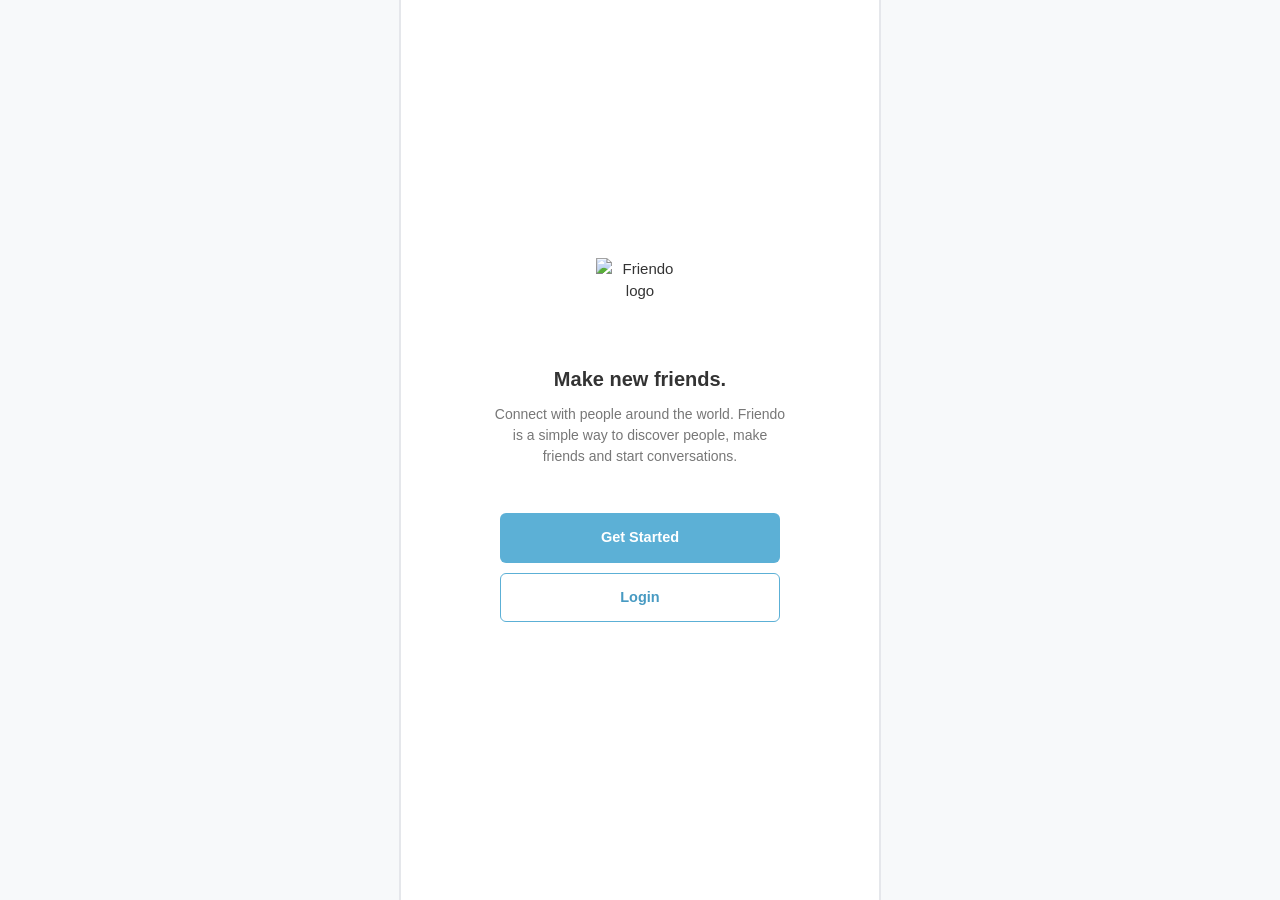
==== index.html @ 17371a10 "Add files via upload" ====
<!DOCTYPE html>
<html lang="en">
<head>
<meta charset="UTF-8">
<meta name="viewport" content="width=device-width, initial-scale=1.0">
<title>Friendo — Make new friends</title>
<link rel="stylesheet" href="style.css">
</head>
<body data-page="welcome">
<div class="app">
  <div class="welcome-wrap">
    <img class="logo" src="assets/logo.png" alt="Friendo logo">
    <h1>Make new friends.</h1>
    <p>Connect with people around the world. Friendo is a simple way to discover people, make friends and start conversations.</p>
    <div class="btn-row">
      <a class="btn btn-primary" href="terms.html">Get Started</a>
      <a class="btn btn-secondary" href="people.html">Login</a>
    </div>
  </div>
</div>
<script src="script.js"></script>
</body>
</html>
---- style.css ----
/* ===========================================================
   FRIENDO — shared stylesheet
   Simple, clean, Fapp-style UX. No animation, no gradients.
   =========================================================== */

:root {
  --primary: #5CB0D6;
  --primary-dark: #479ac2;
  --bg: #FFFFFF;
  --bg-soft: #F7F9FA;
  --border: #E5E7EB;
  --text: #333333;
  --text-soft: #777777;
  --danger: #E25555;
  --success: #4CAF50;
  --radius-sm: 6px;
  --radius-md: 10px;
  --max-width: 480px;
  --nav-height: 56px;
  --bottom-nav-height: 62px;
}

* { box-sizing: border-box; }

html, body {
  margin: 0;
  padding: 0;
  background: var(--bg-soft);
  color: var(--text);
  font-family: -apple-system, BlinkMacSystemFont, "Segoe UI", Roboto, Helvetica, Arial, sans-serif;
  font-size: 15px;
  line-height: 1.5;
}

a { color: inherit; text-decoration: none; }

img { max-width: 100%; display: block; }

button, input, select, textarea { font-family: inherit; font-size: inherit; }

/* ---------- App shell ---------- */

.app {
  max-width: var(--max-width);
  margin: 0 auto;
  min-height: 100vh;
  background: var(--bg);
  border-left: 1px solid var(--border);
  border-right: 1px solid var(--border);
  display: flex;
  flex-direction: column;
}

.page-content {
  flex: 1;
  padding: 20px 18px calc(var(--bottom-nav-height) + 20px) 18px;
}

.app.has-desktop-nav .page-content {
  padding-bottom: 24px;
}

/* ---------- Top navbar (desktop) ---------- */

.topnav {
  display: none;
  align-items: center;
  justify-content: space-between;
  height: var(--nav-height);
  padding: 0 18px;
  background: var(--bg);
  border-bottom: 1px solid var(--border);
  position: sticky;
  top: 0;
  z-index: 20;
}

.topnav .brand { display: flex; align-items: center; gap: 8px; }
.topnav .brand img { width: 26px; height: 26px; }
.topnav .brand span { font-weight: 700; font-size: 16px; color: var(--primary-dark); }

.topnav-links { display: flex; align-items: center; gap: 22px; }
.topnav-links a { color: var(--text-soft); font-size: 14px; padding: 6px 2px; border-bottom: 2px solid transparent; }
.topnav-links a.active { color: var(--primary-dark); border-bottom: 2px solid var(--primary); }

.topnav-right { display: flex; align-items: center; gap: 14px; }
.topnav-right a.support { color: var(--text-soft); font-size: 14px; }

/* ---------- Simple mobile top bar ---------- */

.mobile-topbar {
  display: flex;
  align-items: center;
  justify-content: space-between;
  height: var(--nav-height);
  padding: 0 16px;
  background: var(--bg);
  border-bottom: 1px solid var(--border);
  position: sticky;
  top: 0;
  z-index: 20;
}
.mobile-topbar .brand { display: flex; align-items: center; gap: 8px; }
.mobile-topbar .brand img { width: 24px; height: 24px; }
.mobile-topbar .brand span { font-weight: 700; font-size: 15px; color: var(--primary-dark); }
.mobile-topbar .back { color: var(--text-soft); font-size: 14px; }

/* ---------- Bottom navigation (mobile) ---------- */

.bottomnav {
  position: fixed;
  bottom: 0;
  left: 50%;
  transform: translateX(-50%);
  width: 100%;
  max-width: var(--max-width);
  height: var(--bottom-nav-height);
  background: var(--bg);
  border-top: 1px solid var(--border);
  display: flex;
  z-index: 30;
}
.bottomnav a {
  flex: 1;
  display: flex;
  flex-direction: column;
  align-items: center;
  justify-content: center;
  gap: 3px;
  font-size: 11px;
  color: var(--text-soft);
}
.bottomnav a .icon { font-size: 18px; line-height: 1; }
.bottomnav a.active { color: var(--primary); }

/* ---------- Typography helpers ---------- */

h1.page-title { font-size: 19px; margin: 4px 0 16px 0; color: var(--text); }
h2.section-title { font-size: 14px; color: var(--text-soft); margin: 22px 0 8px 0; }
p.muted { color: var(--text-soft); font-size: 13.5px; }

/* ---------- Rows (Fapp style) ---------- */

.row-list { border: 1px solid var(--border); border-radius: var(--radius-md); overflow: hidden; background: var(--bg); }
.row {
  display: flex;
  align-items: center;
  justify-content: space-between;
  padding: 13px 14px;
  border-bottom: 1px solid var(--border);
  background: var(--bg);
}
.row:last-child { border-bottom: none; }
.row .row-label { color: var(--text); font-size: 14.5px; }
.row .row-value { color: var(--text-soft); font-size: 14px; display: flex; align-items: center; gap: 6px; }
a.row, button.row { width: 100%; text-align: left; border: none; cursor: pointer; }
.row.clickable { cursor: pointer; }
.row.danger .row-label { color: var(--danger); }

/* ---------- Buttons ---------- */

.btn {
  display: inline-flex;
  align-items: center;
  justify-content: center;
  width: 100%;
  padding: 13px 16px;
  border-radius: var(--radius-sm);
  border: 1px solid transparent;
  font-size: 14.5px;
  font-weight: 600;
  cursor: pointer;
}
.btn-primary { background: var(--primary); color: #fff; }
.btn-primary:disabled { background: #BFE0EE; color: #fff; cursor: not-allowed; }
.btn-secondary { background: #fff; color: var(--primary-dark); border: 1px solid var(--primary); }
.btn-outline { background: #fff; color: var(--text-soft); border: 1px solid var(--border); }
.btn-danger { background: #fff; color: var(--danger); border: 1px solid var(--danger); }
.btn-sm { padding: 8px 12px; font-size: 13px; width: auto; }

.btn-row { display: flex; gap: 10px; margin-top: 16px; }
.btn-row .btn { flex: 1; }

/* ---------- Forms ---------- */

.field { margin-bottom: 14px; }
.field label { display: block; font-size: 13px; color: var(--text-soft); margin-bottom: 6px; }
.field input[type="text"],
.field input[type="email"],
.field textarea {
  width: 100%;
  padding: 11px 12px;
  border: 1px solid var(--border);
  border-radius: var(--radius-sm);
  background: #fff;
  color: var(--text);
}
.field textarea { resize: vertical; min-height: 90px; }

.checkbox-row { display: flex; align-items: center; gap: 8px; margin: 14px 0; font-size: 13.5px; color: var(--text); }
.checkbox-row input { width: 16px; height: 16px; }

/* ---------- Scrollable bordered content (Terms / Privacy) ---------- */

.scroll-box {
  border: 1px solid var(--border);
  border-radius: var(--radius-md);
  background: var(--bg-soft);
  padding: 14px;
  height: 260px;
  overflow-y: auto;
  font-size: 13.5px;
  color: var(--text-soft);
}
.scroll-box p { margin: 0 0 10px 0; }
.scroll-box p:last-child { margin-bottom: 0; }

/* ---------- Modal / dialog ---------- */

.overlay {
  display: none;
  position: fixed;
  inset: 0;
  background: rgba(20, 24, 28, 0.35);
  z-index: 50;
  align-items: flex-end;
  justify-content: center;
}
.overlay.open { display: flex; }
.dialog {
  width: 100%;
  max-width: var(--max-width);
  max-height: 78vh;
  background: #fff;
  border-radius: var(--radius-md) var(--radius-md) 0 0;
  box-shadow: 0 -2px 10px rgba(0,0,0,0.08);
  display: flex;
  flex-direction: column;
}
.dialog-header {
  padding: 14px 16px;
  border-bottom: 1px solid var(--border);
  display: flex;
  align-items: center;
  justify-content: space-between;
}
.dialog-header h3 { margin: 0; font-size: 15px; }
.dialog-header .close { color: var(--text-soft); cursor: pointer; font-size: 18px; background: none; border: none; }
.dialog-search { padding: 10px 16px; border-bottom: 1px solid var(--border); }
.dialog-search input {
  width: 100%;
  padding: 9px 12px;
  border: 1px solid var(--border);
  border-radius: var(--radius-sm);
  background: var(--bg-soft);
}
.dialog-body { padding: 6px 0; overflow-y: auto; }
.option-row {
  display: flex;
  align-items: center;
  justify-content: space-between;
  padding: 12px 16px;
  border-bottom: 1px solid var(--border);
  cursor: pointer;
  background: #fff;
}
.option-row:last-child { border-bottom: none; }
.option-row .flag { margin-right: 8px; }
.option-row input[type="radio"] { width: 16px; height: 16px; }
.dialog-footer { padding: 12px 16px; border-top: 1px solid var(--border); }

/* small centered confirm dialog (e.g. exit / delete confirm) */
.overlay.center { align-items: center; }
.dialog.confirm { border-radius: var(--radius-md); max-width: 320px; padding: 20px 18px; text-align: center; }
.dialog.confirm p { font-size: 13.5px; color: var(--text-soft); margin: 6px 0 16px 0; }

/* ---------- Lists (People / Friends / Chatting) ---------- */

.list { border-top: 1px solid var(--border); }
.list-row {
  display: flex;
  align-items: center;
  gap: 12px;
  padding: 12px 2px;
  border-bottom: 1px solid var(--border);
  cursor: pointer;
}
.avatar {
  width: 42px;
  height: 42px;
  border-radius: 50%;
  background: var(--bg-soft);
  border: 1px solid var(--border);
  display: flex;
  align-items: center;
  justify-content: center;
  font-size: 15px;
  color: var(--text-soft);
  flex-shrink: 0;
}
.list-row .info { flex: 1; min-width: 0; }
.list-row .name { font-size: 14.5px; color: var(--text); }
.list-row .sub { font-size: 12.5px; color: var(--text-soft); }
.list-row .time { font-size: 12px; color: var(--text-soft); white-space: nowrap; }

.tabs { display: flex; gap: 8px; margin-bottom: 14px; }
.tab {
  padding: 7px 14px;
  border-radius: 999px;
  border: 1px solid var(--border);
  color: var(--text-soft);
  font-size: 13px;
  cursor: pointer;
  background: #fff;
}
.tab.active { background: var(--primary); color: #fff; border-color: var(--primary); }

.empty-state { text-align: center; padding: 50px 20px; }
.empty-state .emoji { font-size: 30px; margin-bottom: 10px; }
.empty-state p { color: var(--text-soft); font-size: 13.5px; margin: 0 0 18px 0; }

/* ---------- Welcome page ---------- */

.welcome-wrap {
  display: flex;
  flex-direction: column;
  align-items: center;
  justify-content: center;
  text-align: center;
  min-height: calc(100vh - 20px);
  padding: 40px 26px;
}
.welcome-wrap img.logo { width: 88px; height: 88px; margin-bottom: 18px; }
.welcome-wrap h1 { font-size: 20px; margin: 0 0 10px 0; }
.welcome-wrap p { color: var(--text-soft); font-size: 14px; max-width: 300px; margin: 0 0 30px 0; }
.welcome-wrap .btn-row { width: 100%; max-width: 280px; flex-direction: column; }

/* ---------- Profile confirmation table ---------- */

.confirm-table { border: 1px solid var(--border); border-radius: var(--radius-md); overflow: hidden; }
.confirm-table .row .row-value { color: var(--text); font-weight: 500; }

/* ---------- Toggle switch ---------- */

.switch { position: relative; width: 40px; height: 22px; flex-shrink: 0; }
.switch input { opacity: 0; width: 0; height: 0; }
.switch .slider {
  position: absolute; inset: 0; background: var(--border); border-radius: 22px; cursor: pointer;
}
.switch .slider::before {
  content: ""; position: absolute; width: 18px; height: 18px; left: 2px; top: 2px;
  background: #fff; border-radius: 50%; box-shadow: 0 1px 2px rgba(0,0,0,0.2);
}
.switch input:checked + .slider { background: var(--success); }
.switch input:checked + .slider::before { left: 20px; }

/* ---------- Payment / subscription ---------- */

.plan-card {
  border: 1px solid var(--border);
  border-radius: var(--radius-md);
  padding: 18px;
  margin-bottom: 14px;
  background: var(--bg);
}
.plan-card .plan-name { font-size: 14px; color: var(--text-soft); margin-bottom: 4px; }
.plan-card .plan-price { font-size: 24px; font-weight: 700; color: var(--text); }
.plan-card .plan-price span { font-size: 13px; font-weight: 400; color: var(--text-soft); }
.plan-card ul { margin: 12px 0 0 0; padding-left: 18px; color: var(--text-soft); font-size: 13.5px; }
.plan-card ul li { margin-bottom: 5px; }

.store-badge {
  display: flex;
  align-items: center;
  gap: 10px;
  border: 1px solid var(--border);
  border-radius: var(--radius-sm);
  padding: 10px 14px;
  margin-top: 10px;
  background: #fff;
}
.store-badge .store-icon { font-size: 20px; }
.store-badge .store-text { font-size: 11px; color: var(--text-soft); line-height: 1.3; }
.store-badge .store-text strong { display: block; font-size: 13.5px; color: var(--text); }

/* ---------- Footer (used on a few pages) ---------- */

.foot {
  margin-top: 26px;
  padding-top: 16px;
  border-top: 1px solid var(--border);
  display: flex;
  align-items: center;
  gap: 8px;
}
.foot img { width: 18px; height: 18px; }
.foot span { font-size: 12px; color: var(--text-soft); }

/* ---------- Responsive ---------- */

@media (min-width: 769px) {
  :root { --max-width: 480px; }
  body { background: var(--bg-soft); }
  .app { border-left: 1px solid var(--border); border-right: 1px solid var(--border); box-shadow: 0 0 0 1px var(--border); }
  .topnav { display: flex; }
  .mobile-topbar { display: none; }
  .bottomnav { display: none; }
  .app.has-desktop-nav .page-content { padding-bottom: 24px; }
}

@media (max-width: 768px) {
  .topnav { display: none; }
}
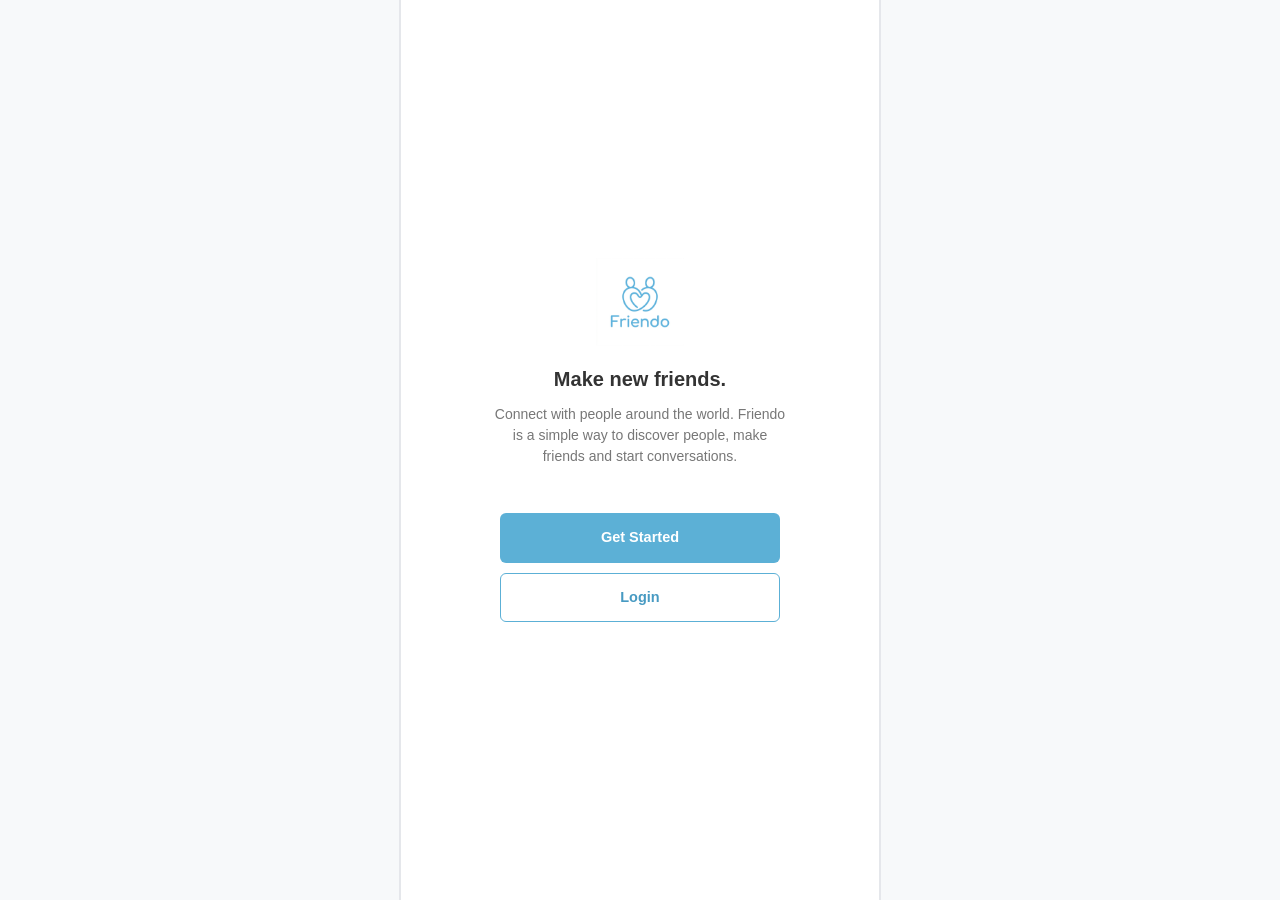
==== commit a88a844d: "Update index.html" ====
--- a/index.html
+++ b/index.html
@@ -9,7 +9,7 @@
 <body data-page="welcome">
 <div class="app">
   <div class="welcome-wrap">
-    <img class="logo" src="assets/logo.png" alt="Friendo logo">
+    <img class="logo" src="logo.png" alt="Friendo logo">
     <h1>Make new friends.</h1>
     <p>Connect with people around the world. Friendo is a simple way to discover people, make friends and start conversations.</p>
     <div class="btn-row">
